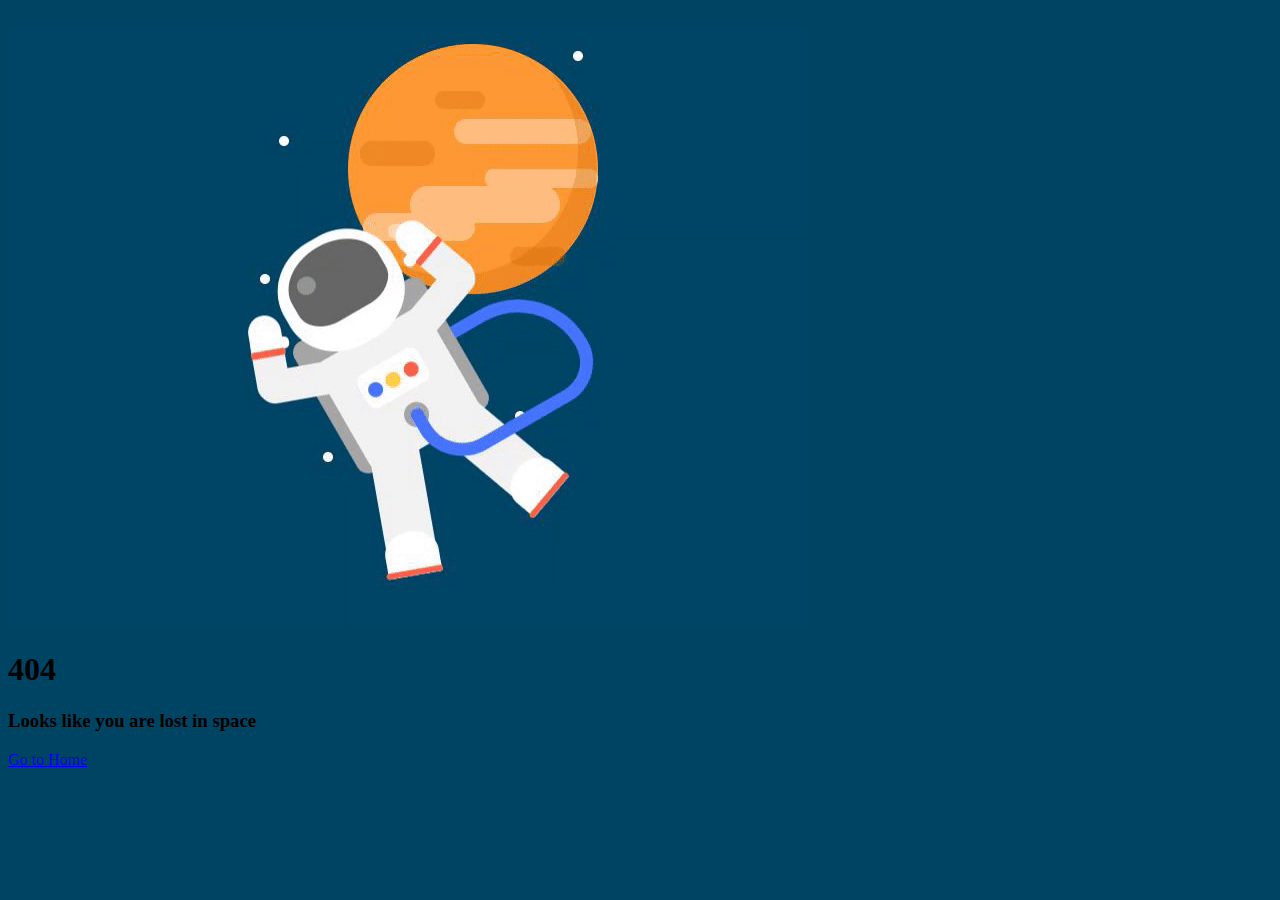
==== src/main/resources/templates/404error.html @ 3cf99cfe "Added Spring MVC Exception Handler" ====
<!DOCTYPE html>
<html lang="en" xmlns:th="http://www.thymeleaf.org">
<head>
    <meta charset="UTF-8">
    <title>404 Error</title>
    <th:block th:insert="fragments/layout :: head"></th:block>
</head>
<body style="background-color: #004464">
<th:block th:insert="fragments/layout::header"></th:block>
<div class="container-fluid">
    <br>
    <div class="row">
        <div class="col-md-6">
            <img src="../static/images/lost-astronaut.gif" th:src="@{/images/lost-astronaut.gif}" class="img-fluid float-left">
        </div>
        <div class="col-md-6">
            <h1>404</h1>
            <h3>Looks like you are lost in space</h3>
            <a href="#" th:href="@{/home}" class="btn btn-primary">Go to Home</a>
        </div>
    </div>
</div>
<th:block th:insert="fragments/layout::footer"></th:block>
</body>
</html>
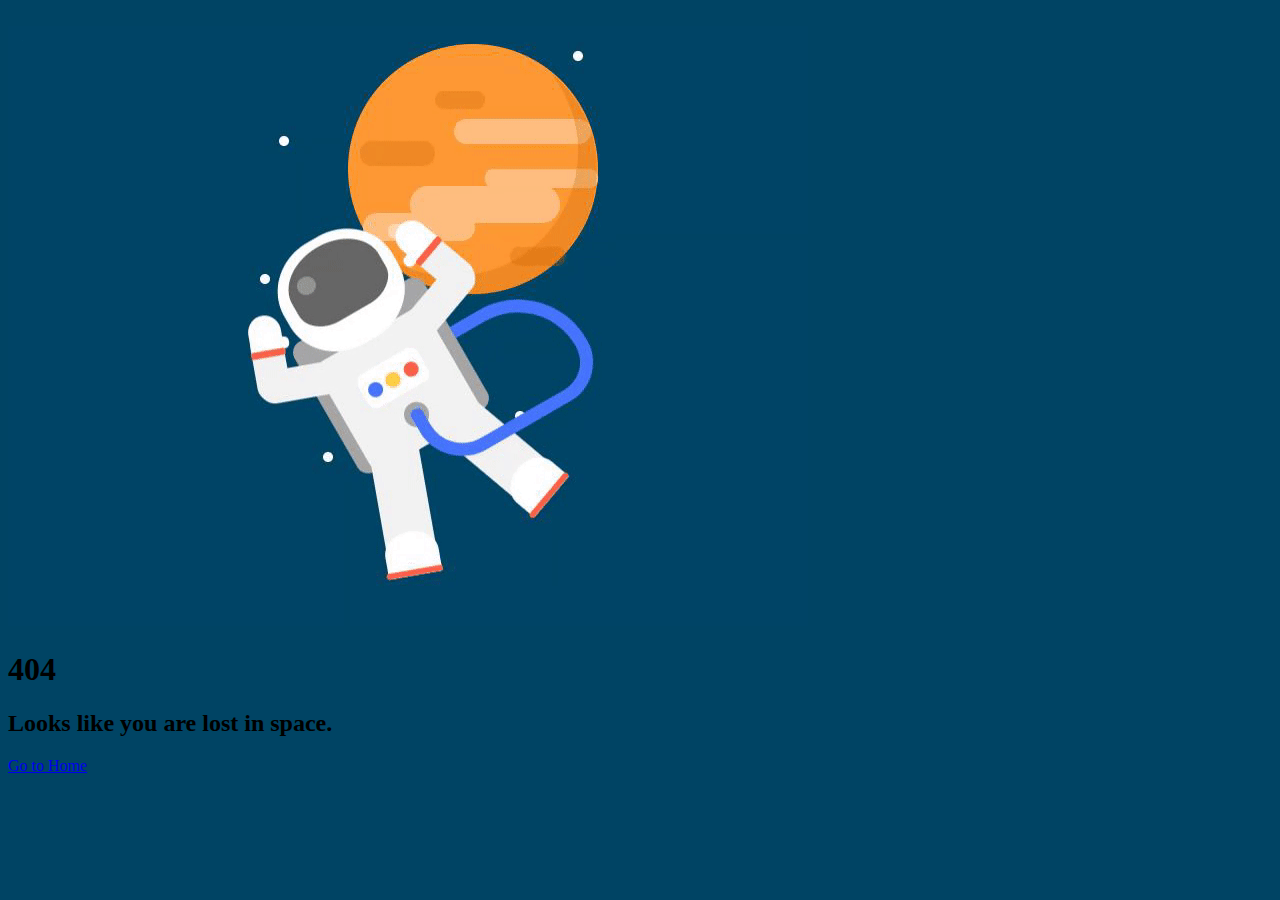
==== commit beaad4da: "Showing Error Data on 404 Error Page" ====
--- a/src/main/resources/templates/404error.html
+++ b/src/main/resources/templates/404error.html
@@ -9,14 +9,17 @@
 <th:block th:insert="fragments/layout::header"></th:block>
 <div class="container-fluid">
     <br>
-    <div class="row">
+    <div class="row" id="error">
         <div class="col-md-6">
             <img src="../static/images/lost-astronaut.gif" th:src="@{/images/lost-astronaut.gif}" class="img-fluid float-left">
         </div>
         <div class="col-md-6">
             <h1>404</h1>
-            <h3>Looks like you are lost in space</h3>
-            <a href="#" th:href="@{/home}" class="btn btn-primary">Go to Home</a>
+            <h2>Looks like you are lost in space.</h2>
+            <h3 th:text="${exception.getMessage()}"></h3>
+            <div class="col-md-6 offset-md-2" id="button-round-lg">
+                <a href="#" th:href="@{/home}" class="btn btn-outline-primary btn-lg">Go to Home</a>
+            </div>
         </div>
     </div>
 </div>
